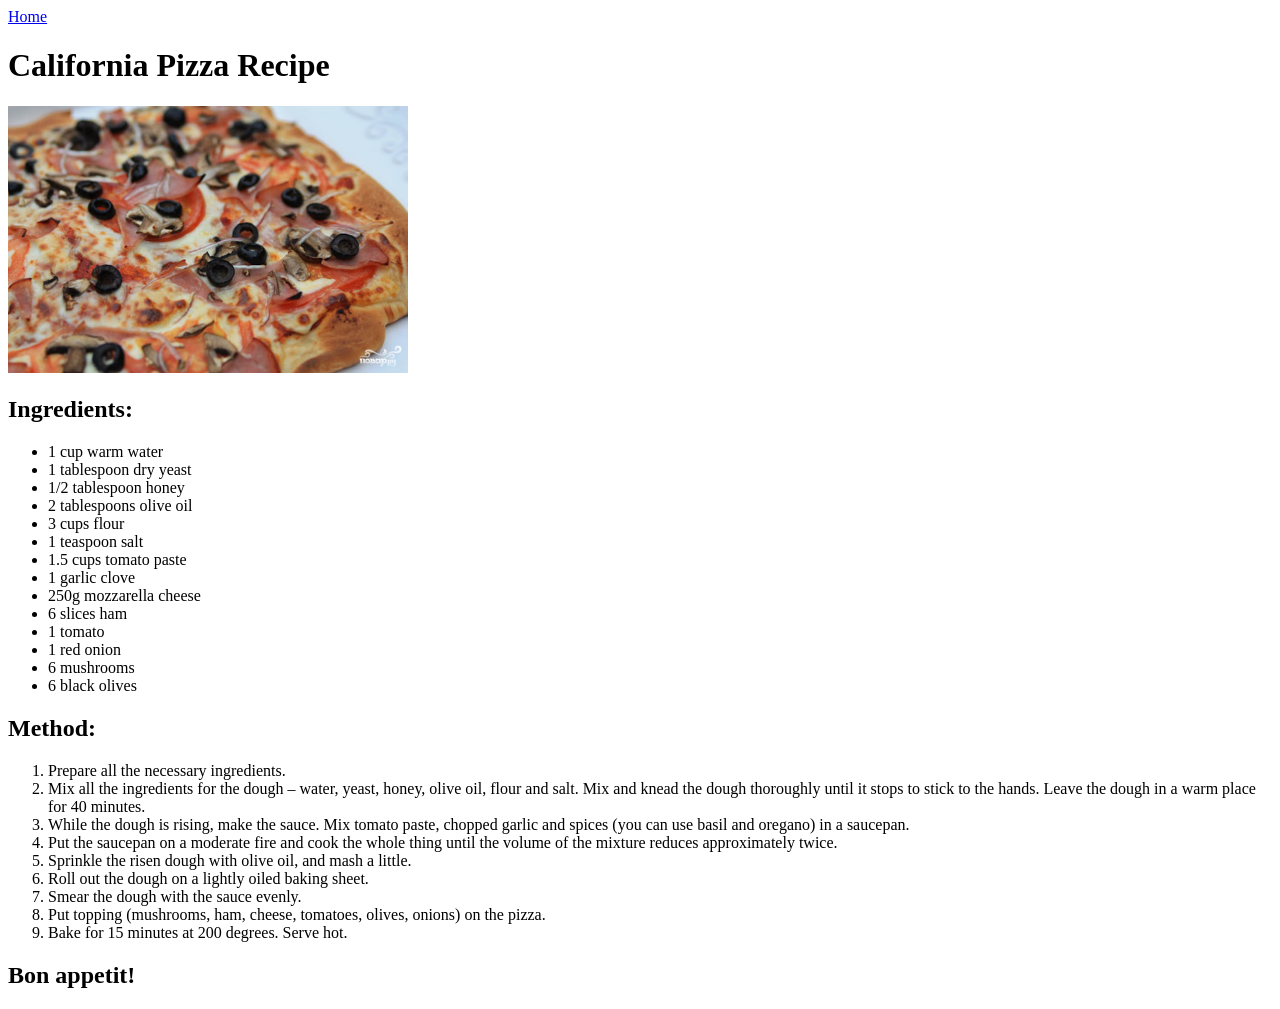
==== recipes/California Pizza.html @ 648854df "A recipe website was created with 3 recipes. Home page created 3 pages with recipes" ====
<!DOCTYPE html>
<html lang="en">
<head>
    <meta charset="UTF-8">
    <meta name="viewport" content="width=device-width, initial-scale=1.0">
    <title>California Pizza</title>
</head>
<body>
    <a href="../index.html">Home</a>
    <p></p>
    <h1>California Pizza Recipe</h1>
    <p></p>
    <img src="../images/picca.jpg" alt="Lasagna" width="400" />
    <p></p>
    <h2>Ingredients:</h2>
    <ul>
        <li>1 cup warm water</li>
        <li>1 tablespoon dry yeast</li>
        <li>1/2 tablespoon honey</li>
        <li>2 tablespoons olive oil</li>
        <li>3 cups flour</li>
        <li>1 teaspoon salt</li>
        <li>1.5 cups tomato paste</li>
        <li>1 garlic clove</li>
        <li>250g mozzarella cheese</li>
        <li>6 slices ham</li>
        <li>1 tomato</li>
        <li>1 red onion</li>
        <li>6 mushrooms</li>
        <li>6 black olives</li>
        
    </ul>
    <h2>Method:</h2>
    <ol>
        <li>Prepare all the necessary ingredients.</li>
        <li>Mix all the ingredients for the dough – water, yeast, honey, olive oil, flour and salt. Mix and knead the dough thoroughly until it stops to stick to the hands. Leave the dough in a warm place for 40 minutes.</li>
        <li>While the dough is rising, make the sauce. Mix tomato paste, chopped garlic and spices (you can use basil and oregano) in a saucepan.</li>
        <li>Put the saucepan on a moderate fire and cook the whole thing until the volume of the mixture reduces approximately twice.</li>
        <li>Sprinkle the risen dough with olive oil, and mash a little.</li> 
        <li>Roll out the dough on a lightly oiled baking sheet.</li>
        <li>Smear the dough with the sauce evenly.</li>
        <li>Put topping (mushrooms, ham, cheese, tomatoes, olives, onions) on the pizza.</li>
        <li>Bake for 15 minutes at 200 degrees. Serve hot.</li>
    </ol>
    <p></p>
    <h2>Bon appetit!</h2>
</body>
</html>
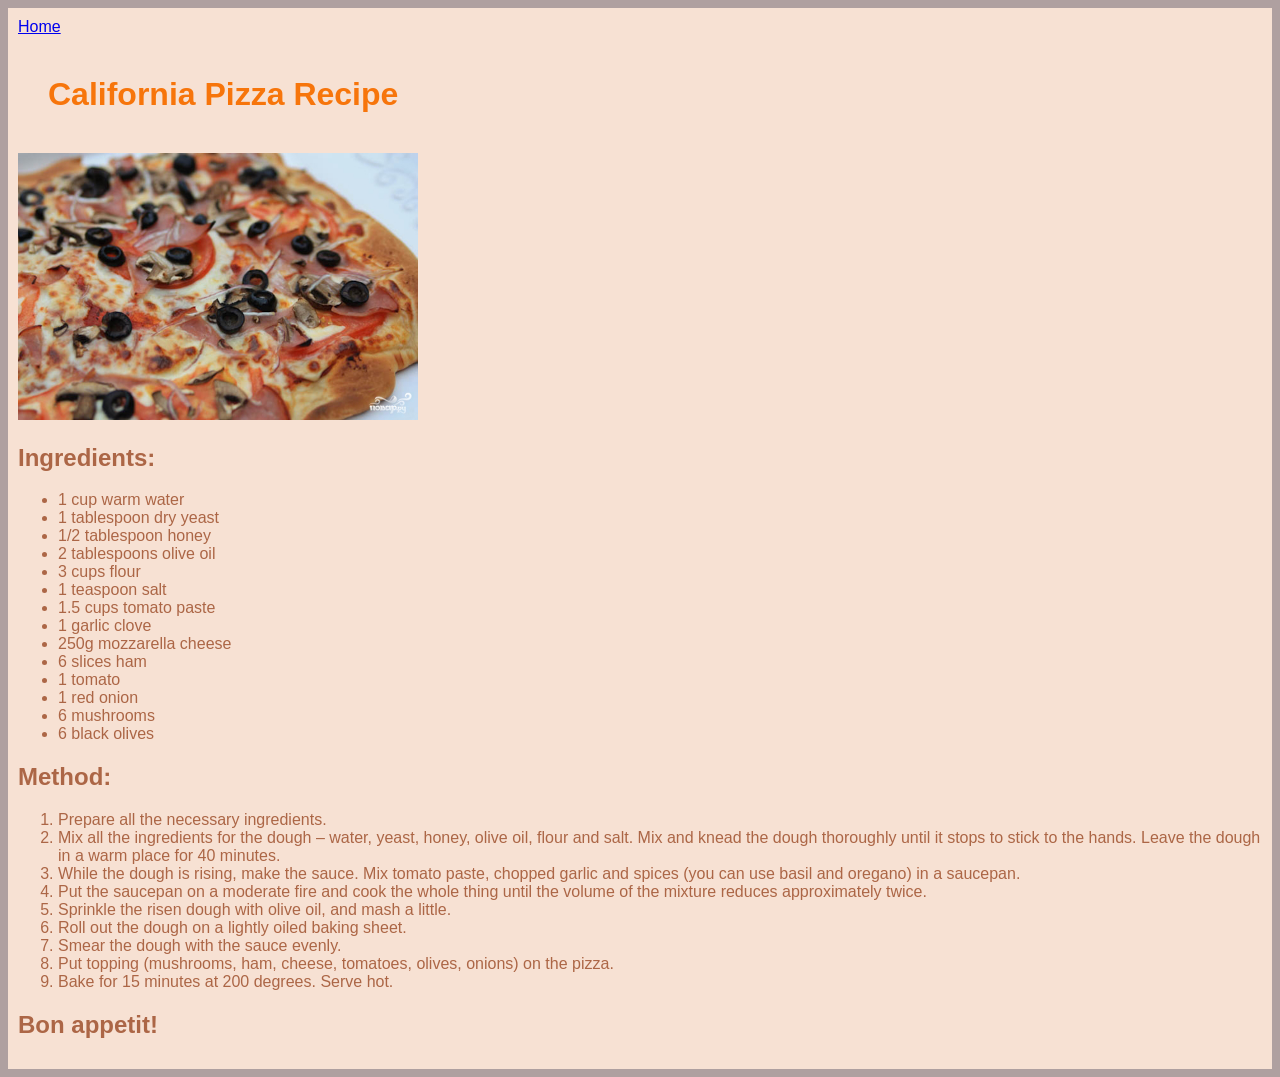
==== commit 2bef42c0: "As part of the material TOP "Block and Inline"" ====
--- a/recipes/California Pizza.html
+++ b/recipes/California Pizza.html
@@ -4,16 +4,19 @@
     <meta charset="UTF-8">
     <meta name="viewport" content="width=device-width, initial-scale=1.0">
     <title>California Pizza</title>
+    <link rel="stylesheet" href="../style.css">
 </head>
 <body>
-    <a href="../index.html">Home</a>
-    <p></p>
-    <h1>California Pizza Recipe</h1>
-    <p></p>
-    <img src="../images/picca.jpg" alt="Lasagna" width="400" />
-    <p></p>
-    <h2>Ingredients:</h2>
-    <ul>
+    <div class="area">
+
+        <a href="../index.html">Home</a>
+     <p></p>
+      <h1 class="title">California Pizza Recipe</h1>
+     <p></p>
+      <img src="../images/picca.jpg" alt="Lasagna" width="400" />
+      <p></p>
+      <h2>Ingredients:</h2>
+     <ul>
         <li>1 cup warm water</li>
         <li>1 tablespoon dry yeast</li>
         <li>1/2 tablespoon honey</li>
@@ -44,5 +47,6 @@
     </ol>
     <p></p>
     <h2>Bon appetit!</h2>
+    </div>
 </body>
 </html>
--- a/style.css
+++ b/style.css
@@ -0,0 +1,32 @@
+body {
+  background: #afa0a0;
+  font-family: sans-serif;
+  color: #ac6646;
+}
+
+.area {
+    background-color: #f7e1d3;
+    padding: 10px;
+}
+
+.title {
+    color: rgb(247, 117, 11);
+    font-size: 32px;
+    padding: 20px 10px;
+    margin: 20px;
+}
+
+.recipe {
+    margin: 10px;
+    font-size: 20px;
+    padding-bottom: 20px;
+}
+
+.bott {
+    background-color: #f7e1d3;
+    color: rgb(247, 117, 11);
+    font-size: 12px;
+    padding: 10px;
+    margin-top: 10px;
+    
+}
